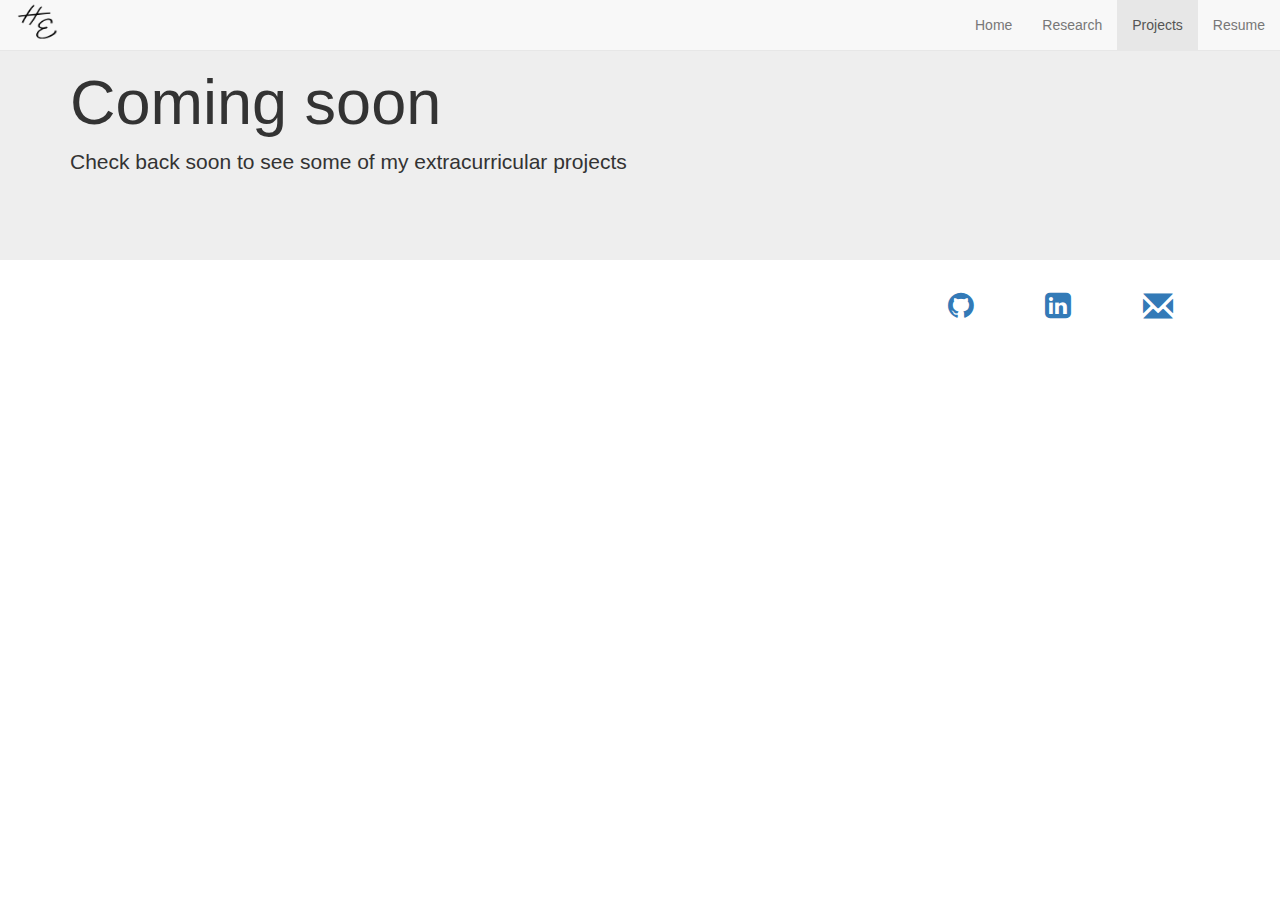
==== projects.html @ 66338dde "initial commit - sudoku puzzle debut" ====
<!DOCTYPE html>
<html lang="en">
  <head>
    <meta charset="utf-8">
    <meta http-equiv="X-UA-Compatible" content="IE=edge">
    <meta name="viewport" content="width=device-width, initial-scale=1">
    <!-- The above 3 meta tags *must* come first in the head; any other head content must come *after* these tags -->
    <title>Harry Engoren - Projects</title>
    <link rel="shortcut icon" href="icons/he-logo-bold.ico" />

    <!-- Bootstrap -->
    <link href="css/bootstrap.min.css" rel="stylesheet">
    <link rel="stylesheet" href="https://cdnjs.cloudflare.com/ajax/libs/font-awesome/4.7.0/css/font-awesome.min.css">

    <!-- HTML5 shim and Respond.js for IE8 support of HTML5 elements and media queries -->
    <!-- WARNING: Respond.js doesn't work if you view the page via file:// -->
    <!--[if lt IE 9]>
      <script src="https://oss.maxcdn.com/html5shiv/3.7.3/html5shiv.min.js"></script>
      <script src="https://oss.maxcdn.com/respond/1.4.2/respond.min.js"></script>
    <![endif]-->
  </head>
  <body>
	<nav class="navbar navbar-fixed-top navbar-default">
  		<div class="container-fluid">
			<div class="navbar-header">
				<button type="button" class="navbar-toggle navbar-toggle-right" data-toggle="collapse" data-target="#navbar" aria-expanded="false" aria-controls="navbar">
					<span class="sr-only">Toggle nav</span>
					<span class="icon-bar"> </span>
					<span class="icon-bar"> </span>
					<span class="icon-bar"> </span>
				</button>
	  			<!-- <a class="navbar-brand" href="index.html">HE</a> -->
	  			<a href="#" class="navbar-left"><img style="max-height: 50px" src="icons/he-navbar-nodots.ico"></a>
			</div>



			<div class="collapse navbar-collapse" id="navbar">
				<ul class ="nav navbar-nav navbar-right">
		 			<li><a href="index.html"> Home </a></li>
		 			<li><a href="research.html">Research</a></li>
		  			<li class="active"><a href="#">Projects</a></li>
		  			<li><a href="resume.html">Resume</a></li>
				</ul>
  		</div>
	</nav>

	<div class="jumbotron">
	<div class="container">
		<h1>Coming soon</h1>
		<p>Check back soon to see some of my extracurricular projects</p>
		<br>
		<!-- <p><a class="btn btn-primary btn-lg" href="#" role="button">Download Free Trial »</a> <a class="btn btn-primary btn-lg" href="#" role="button">Learn more »</a></p> -->
		</div>
	</div>

	<!--/Footer-->
	<footer class="footer">
		<div class="container">
			<div class="row">
				<div class="col-sm-1"> </div>
				<div class="col-sm-1"> </div>
				<div class="col-sm-1"> </div>
				<div class="col-sm-1"> </div>
				<div class="col-sm-1"> </div>
				<div class="col-sm-1"> </div>
				<div class="col-sm-1"> </div>
				<div class="col-sm-1"> </div>
				<div class="col-sm-1"> </div>
				<div class="col-sm-1"> <a href="https://www.github.com/hengoren/"> <i class="fa fa-github" style="font-size: 30px"> </i> </a> </div>
				<div class="col-sm-1"> <a href="https://www.linkedin.com/in/harrison-engoren-680478111/"> <i class="fa fa-linkedin-square" style="font-size: 30px"> </i> </a> </div>
				<div class="col-sm-1"> <a href="mailto:harrison.engoren@gmail.com.com?Subject=Your%20Website" target="_top"> <i class="glyphicon glyphicon-envelope" style="font-size: 30px"> </i></a> </div>
			</div>
		</div>
	</footer>



    <!-- jQuery (necessary for Bootstrap's JavaScript plugins) -->
    <script src="https://ajax.googleapis.com/ajax/libs/jquery/1.12.4/jquery.min.js"></script>
    <!-- Include all compiled plugins (below), or include individual files as needed -->
    <script src="js/bootstrap.min.js"></script>
  </body>
</html>
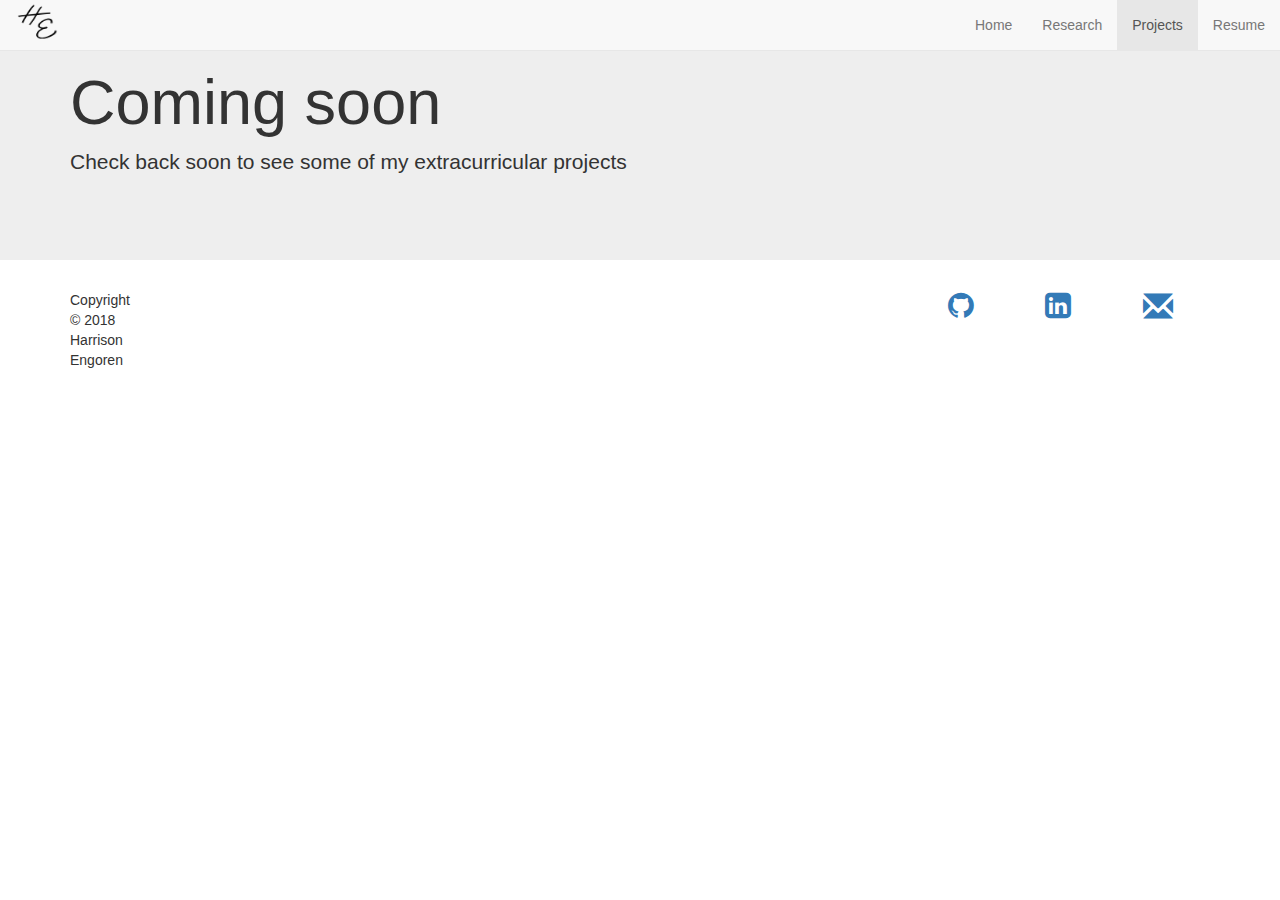
==== commit d7117481: "updated footer" ====
--- a/projects.html
+++ b/projects.html
@@ -58,7 +58,7 @@
 	<footer class="footer">
 		<div class="container">
 			<div class="row">
-				<div class="col-sm-1"> </div>
+				<div class="col-sm-1"> Copyright © 2018 Harrison Engoren </div>
 				<div class="col-sm-1"> </div>
 				<div class="col-sm-1"> </div>
 				<div class="col-sm-1"> </div>
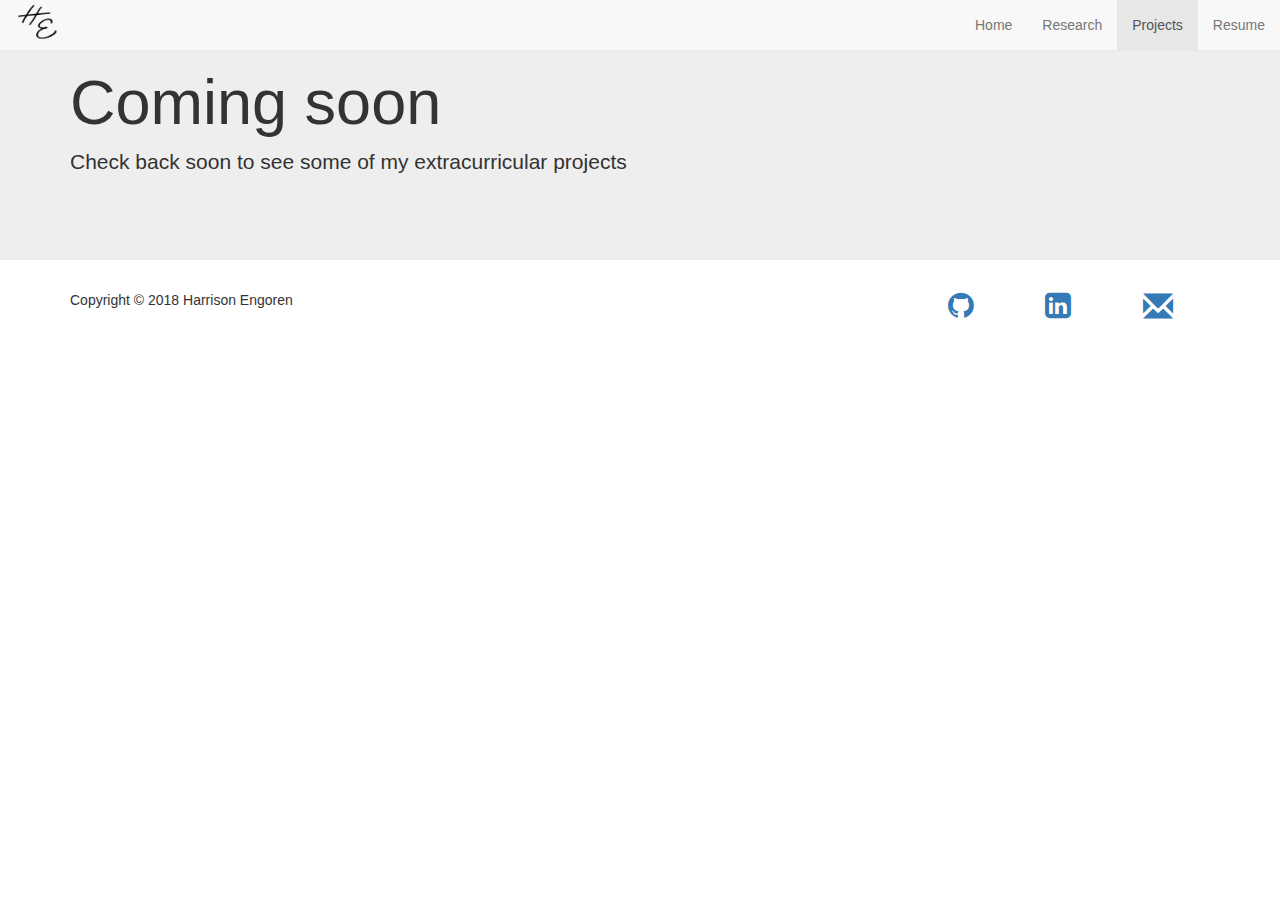
==== commit 4dddc46e: "copyright 5 columns" ====
--- a/projects.html
+++ b/projects.html
@@ -58,11 +58,7 @@
 	<footer class="footer">
 		<div class="container">
 			<div class="row">
-				<div class="col-sm-1"> Copyright © 2018 Harrison Engoren </div>
-				<div class="col-sm-1"> </div>
-				<div class="col-sm-1"> </div>
-				<div class="col-sm-1"> </div>
-				<div class="col-sm-1"> </div>
+				<div class="col-sm-5"> Copyright © 2018 Harrison Engoren </div>
 				<div class="col-sm-1"> </div>
 				<div class="col-sm-1"> </div>
 				<div class="col-sm-1"> </div>
